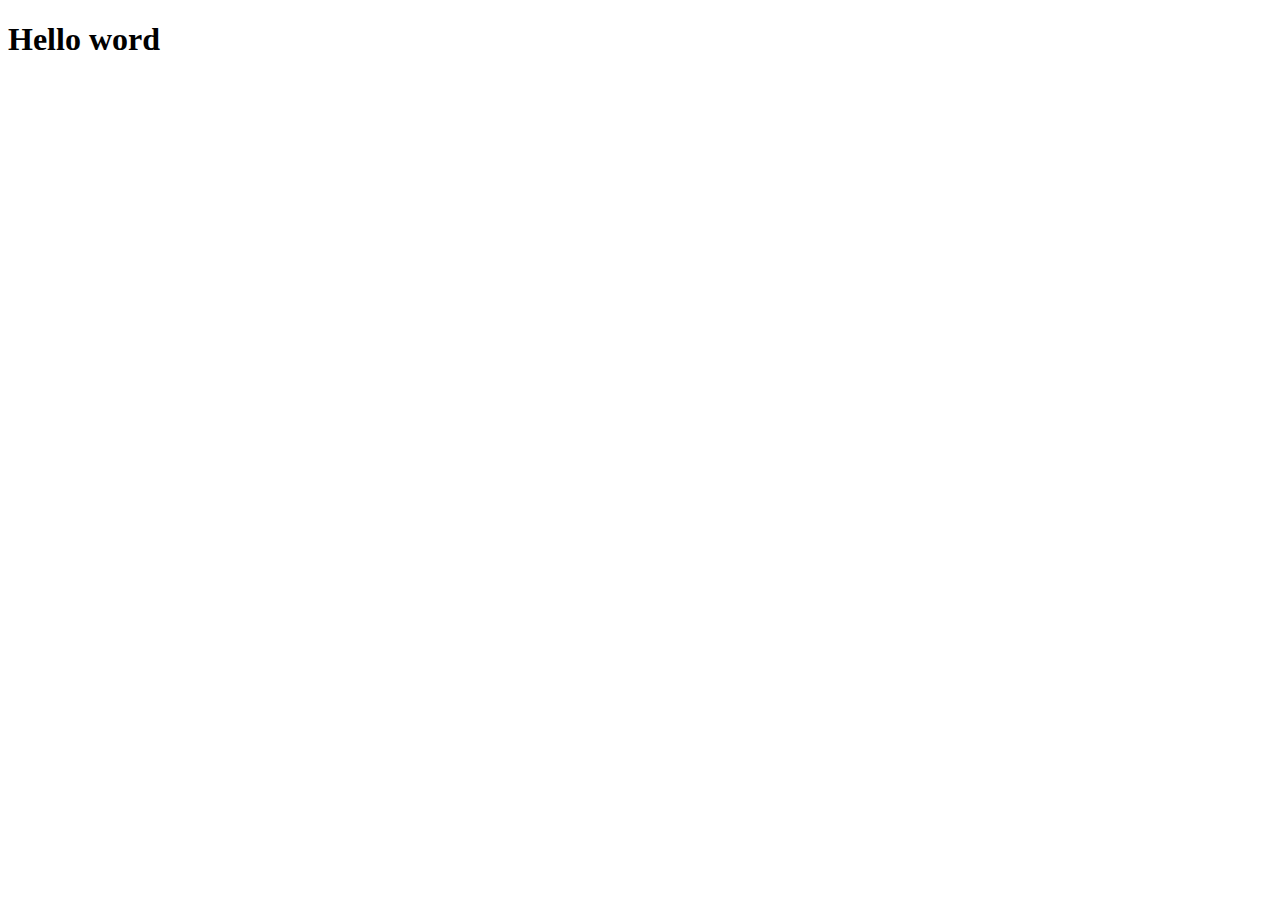
==== Homework01/index.html @ 5414fd86 "first commit" ====
<!DOCTYPE html>
<html lang="en">
<head>
    <meta charset="UTF-8">
    <meta http-equiv="X-UA-Compatible" content="IE=edge">
    <meta name="viewport" content="width=device-width, initial-scale=1.0">
    <title>Document</title>
</head>
<body>
    <h1>Hello word</h1>
    </h1>
</body>
</html>
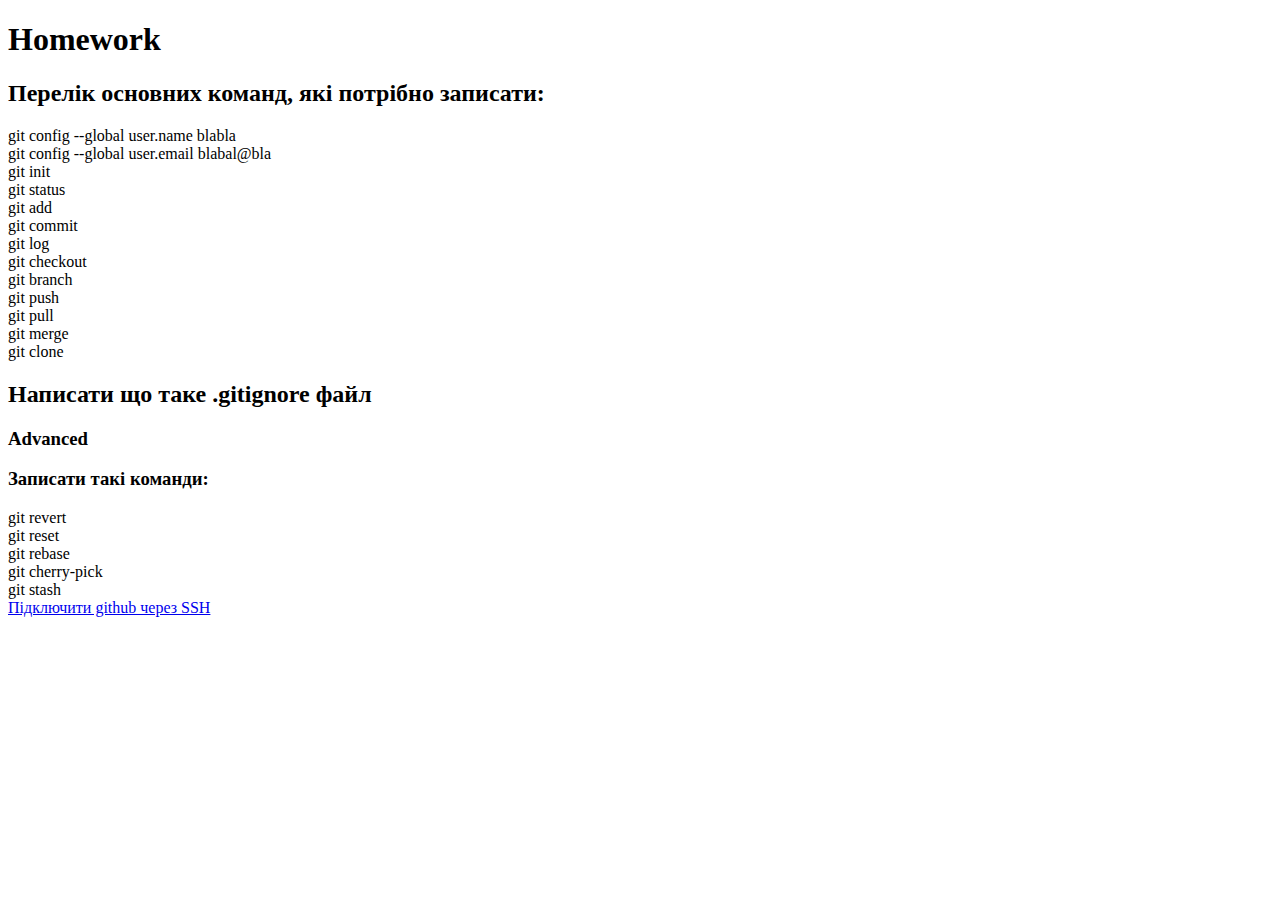
==== commit 5075c9a6: "added chanes" ====
--- a/Homework01/index.html
+++ b/Homework01/index.html
@@ -4,10 +4,33 @@
     <meta charset="UTF-8">
     <meta http-equiv="X-UA-Compatible" content="IE=edge">
     <meta name="viewport" content="width=device-width, initial-scale=1.0">
-    <title>Document</title>
+    <title>Homework01</title>
+    <link rel="stylesheet href= styles/styles.css" />
 </head>
 <body>
-    <h1>Hello word</h1>
-    </h1>
+    <h1>Homework</h1>
+    <h2>Перелік основних команд, якi потрібно записати:</h2>
+        <li>git config --global user.name blabla</li>
+        <li>git config --global user.email blabal@bla</li>
+        <li>git init</li>
+        <li>git status</li>
+        <li>git add</li>
+        <li>git commit</li>
+        <li>git log</li>
+        <li>git checkout</li>
+        <li>git branch</li>
+        <li>git push</li>
+        <li>git pull</li>
+        <li>git merge</li>
+        <li>git clone</li>
+    <h2>Написати що таке .gitignore файл</h2>
+    <h3>Advanced</h3>
+    <h3>Записати такi команди:</h3>
+        <li>git revert</li>
+        <li>git reset</li>
+        <li>git rebase</li>
+        <li>git cherry-pick</li>
+        <li>git stash</li>
+    <a href="https://docs.github.com/en/authentication/connecting-to-github-with-ssh/checking-for-existing-ssh-keys/">Підключити github через SSH</a>
 </body>
 </html>